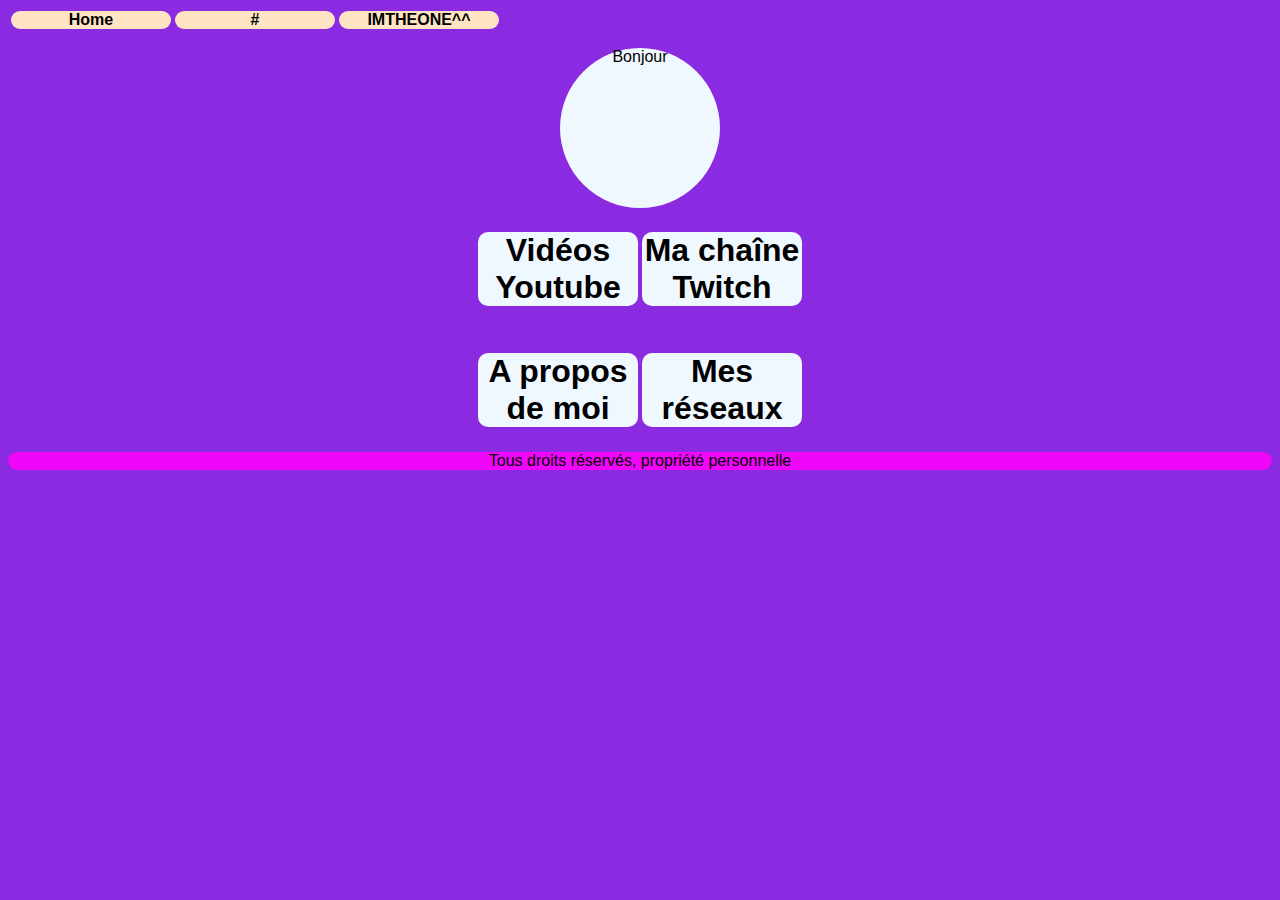
==== index.html @ 06909023 "premier commit" ====
<!DOCTYPE html>
<html lang="fr">
<head>
    <meta charset="UTF-8">
    <meta http-equiv="X-UA-Compatible" content="IE=edge">
    <meta name="viewport" content="width=device-width, initial-scale=1.0">
    <link rel="stylesheet" href="style.css" />
    <title>Document</title>
    <nav>
        <table>
            <tr>
                <td>
                    <a href="index.html">
                        <div class="roundB">
                            Home
                        </div>
                    </a>
                </td>
                <td>
                    <a href="#.html">
                        <div class="roundB">
                            #
                        </div>
                    </a>
                </td>
                <td>
                    <a href="#">
                        <div class="roundB">
                            IMTHEONE^^
                        </div>
                    </a>
                </td>
            </tr>
        </table>
    </nav>
</head>
<body>
    <div class="roundB" id="cercle">
        <p>Bonjour</p> 
    </div>
    <table class="cent">
        <tr>
            <th>
                <div class="roundB">
                    <h1>Vidéos Youtube</h1>
                </div>
            </th>
            <th>
                <div class="roundB">
                    <h1>Ma chaîne Twitch</h1>
                </div>
            </th>
        </tr>
        <tr>
            <td>
                <div class="roundB">
                    <h1>A propos de moi</h1>
                </div>
            </td>
            <td>
                <div class="roundB">
                    <h1>Mes réseaux</h1>
                </div>
            </td>
        </tr>
    </table>
</body>
<footer>
    Tous droits réservés, propriété personnelle
</footer>
</html>
---- style.css ----
/*nav{
    ;
}*/
body{
    background-color: blueviolet;
    font-family: 'Segoe UI', Tahoma, Geneva, Verdana, sans-serif;
}
footer{
    background-color: rgb(240, 6, 248);
    border-radius: 10px;
    text-align: center;

}
a{
    text-decoration: none;
    color: rgb(0, 0, 0);
    font-weight: bolder;
}
nav table tr td a div.roundB{
    background-color: bisque;
}
#cercle{
    width: 10rem;
    height: 10rem;
    border-radius: 5rem;
}
.roundB{
    border-radius: 10px;
    background-color: aliceblue;
    width: 10rem;
    text-align: center;
    margin-left: auto;
    margin-right: auto;
}

.cent{
    margin-left: auto;
    margin-right: auto;
}
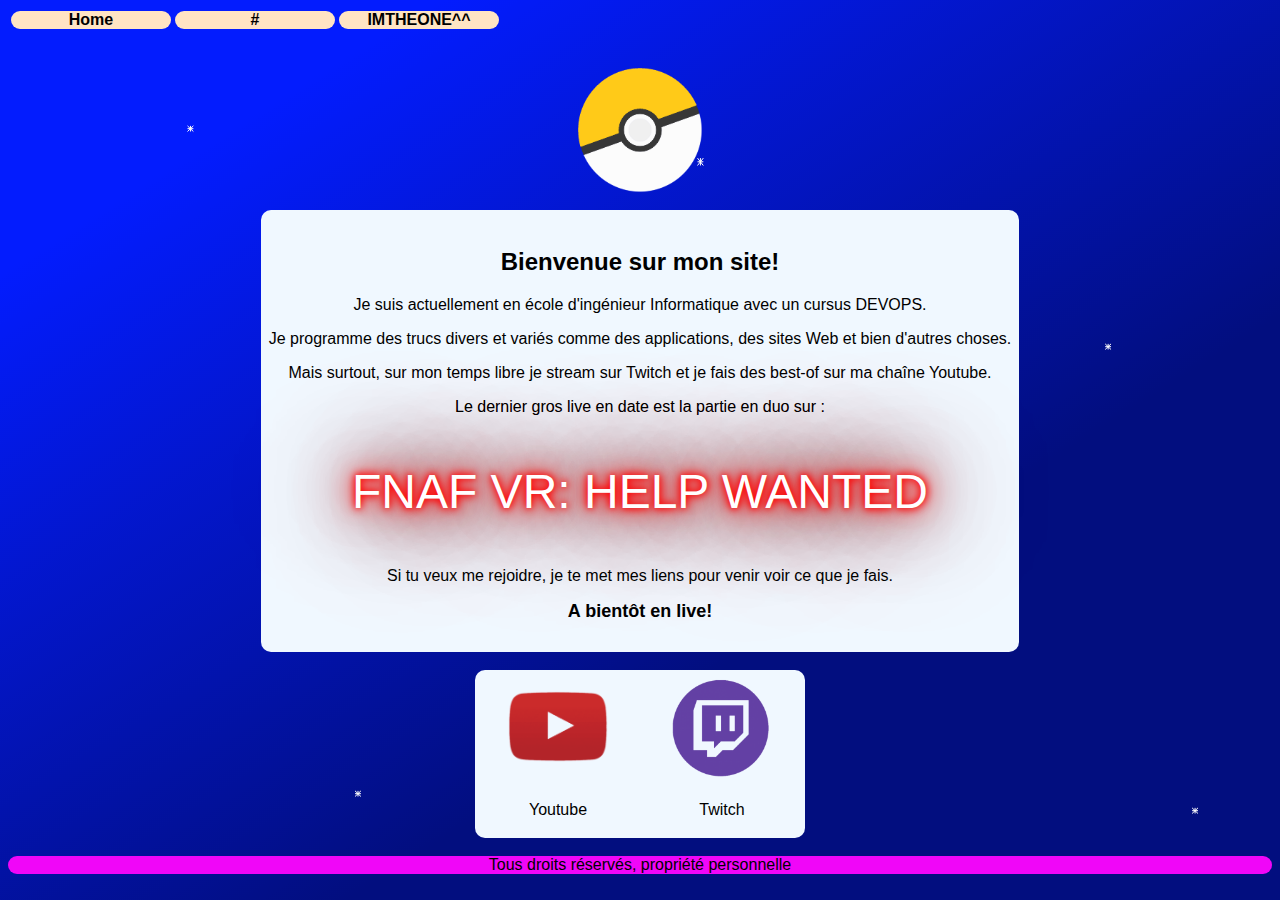
==== commit 8cda0beb: "V2 et animations" ====
--- a/index.html
+++ b/index.html
@@ -11,21 +11,21 @@
             <tr>
                 <td>
                     <a href="index.html">
-                        <div class="roundB">
+                        <div class="roundB slideLA1">
                             Home
                         </div>
                     </a>
                 </td>
                 <td>
                     <a href="#.html">
-                        <div class="roundB">
+                        <div class="roundB slideLA2">
                             #
                         </div>
                     </a>
                 </td>
                 <td>
                     <a href="#">
-                        <div class="roundB">
+                        <div class="roundB slideLA3">
                             IMTHEONE^^
                         </div>
                     </a>
@@ -35,35 +35,54 @@
     </nav>
 </head>
 <body>
-    <div class="roundB" id="cercle">
-        <p>Bonjour</p> 
+    <img src="" alt="">
+    <div class="roundB" style="background-color: transparent;" id="cercle">
+        <img src="img/pokeball.png" class="pkball" alt=""> 
     </div>
-    <table class="cent">
+    <img src="img/spacegengar.png" class="spG" alt="">
+    <div class="roundB" style="width: 60%; max-width: 60rem;">
+        <br>
+        <h2>Bienvenue sur mon site!</h2>
+        <p>Je suis actuellement en école d'ingénieur Informatique avec un cursus DEVOPS.</p>
+        <p>Je programme des trucs divers et variés comme des applications, des sites Web et bien d'autres choses.</p>
+        <p>Mais surtout, sur mon temps libre je stream sur Twitch et je fais des best-of sur ma chaîne Youtube.</p>
+        <p>Le dernier gros live en date est la partie en duo sur :</p>
+
+        <P class="neonText">FNAF VR: HELP WANTED</P>
+        
+        <p>Si tu veux me rejoidre, je te met mes liens pour venir voir ce que je fais.</p>
+        <h1>A bientôt en live!</h1>
+        <br>
+    </div>
+    <br>
+    <table class="cent roundB">
         <tr>
-            <th>
-                <div class="roundB">
-                    <h1>Vidéos Youtube</h1>
-                </div>
-            </th>
-            <th>
-                <div class="roundB">
-                    <h1>Ma chaîne Twitch</h1>
-                </div>
-            </th>
+            <th></th>
+            <th></th>
         </tr>
         <tr>
             <td>
-                <div class="roundB">
-                    <h1>A propos de moi</h1>
+                <div class="roundB" style="background-color: transparent;">
+                    <img class="ic growA" src="img/yt.png" alt="">
                 </div>
             </td>
             <td>
-                <div class="roundB">
-                    <h1>Mes réseaux</h1>
+                <div class="roundB" style="background-color: transparent;">
+                    <img class="ic growA" src="img/tw.png" alt="">
                 </div>
             </td>
         </tr>
+        <tr>
+            <td>
+                <p>Youtube</p>
+            </td>
+            <td>
+                <p>Twitch</p>
+            </td>
+        </tr>
+        
     </table>
+    <br>
 </body>
 <footer>
     Tous droits réservés, propriété personnelle
--- a/style.css
+++ b/style.css
@@ -1,39 +1,141 @@
 /*nav{
     ;
 }*/
-body{
-    background-color: blueviolet;
-    font-family: 'Segoe UI', Tahoma, Geneva, Verdana, sans-serif;
-}
-footer{
-    background-color: rgb(240, 6, 248);
-    border-radius: 10px;
-    text-align: center;
 
-}
-a{
-    text-decoration: none;
-    color: rgb(0, 0, 0);
-    font-weight: bolder;
-}
-nav table tr td a div.roundB{
-    background-color: bisque;
-}
-#cercle{
-    width: 10rem;
-    height: 10rem;
-    border-radius: 5rem;
-}
-.roundB{
-    border-radius: 10px;
-    background-color: aliceblue;
-    width: 10rem;
-    text-align: center;
-    margin-left: auto;
-    margin-right: auto;
+body {
+  background-image: url("img/bck.png");
+  font-family: "Segoe UI", Tahoma, Geneva, Verdana, sans-serif;
 }
 
-.cent{
-    margin-left: auto;
-    margin-right: auto;
-}+footer {
+  background-color: rgb(240, 6, 248);
+  border-radius: 10px;
+  text-align: center;
+}
+
+@keyframes growing {
+  from {
+    width: 0%;
+  }
+
+  to {
+    width: 100px;
+  }
+}
+
+.growA {
+  animation-duration: 1.5s;
+  animation-name: growing;
+  animation-iteration-count: 1;
+}
+
+@keyframes slideleft {
+  from {
+    margin-left: 1000%;
+    visibility: hidden;
+  }
+
+  to {
+    margin-left: 0%;
+  }
+}
+
+.slideLA1 {
+  animation-duration: 0.5s;
+  animation-name: slideleft;
+  animation-iteration-count: 1;
+}
+
+.slideLA2 {
+  animation-duration: 1s;
+  animation-name: slideleft;
+  animation-iteration-count: 1;
+}
+
+.slideLA3 {
+  animation-duration: 1.5s;
+  animation-name: slideleft;
+  animation-iteration-count: 1;
+}
+
+a {
+  text-decoration: none;
+  color: rgb(0, 0, 0);
+  font-weight: bolder;
+}
+nav table tr td a div.roundB {
+  background-color: bisque;
+}
+#cercle {
+  width: 10rem;
+  height: 10rem;
+  border-radius: 5rem;
+}
+.roundB {
+  border-radius: 10px;
+  background-color: aliceblue;
+  width: 10rem;
+  text-align: center;
+  margin-left: auto;
+  margin-right: auto;
+}
+
+@-webkit-keyframes pkbrotate {
+  from {
+    transform: rotate(0deg);
+  }
+
+  to {
+    transform: rotate(360deg);
+  }
+}
+
+.pkball {
+  width: 100%;
+  margin-left: auto;
+  margin-right: auto;
+  animation-duration: 5s;
+  -webkit-animation: pkbrotate 10s infinite linear;
+}
+
+@keyframes spG0G {
+  from {
+    transform: rotate(0deg);
+    margin-left: 100%;
+    visibility: visible;
+  }
+
+  to {
+    transform: rotate(360deg);
+    margin-left: -100%;
+  }
+}
+
+.spG {
+  position: absolute;
+  animation-name: spG0G;
+  animation-duration: 20s;
+  width: 10rem;
+  animation-iteration-count: 1;
+  visibility: hidden;
+}
+
+.cent {
+  margin-left: auto;
+  margin-right: auto;
+}
+h1 {
+  font-size: large;
+}
+.ic {
+  width: 100px;
+}
+
+/*typo fnaf*/
+.neonText {
+  color: #fff;
+  font-size: 3rem;
+  text-shadow: 0 0 7px rgb(255, 0, 0), 0 0 10px rgb(255, 0, 0),
+    0 0 21px rgb(255, 0, 0), 0 0 42px rgb(255, 0, 0), 0 0 82px rgb(0, 0, 0),
+    0 0 92px rgb(255, 0, 0), 0 0 102px rgb(0, 0, 0), 0 0 151px rgb(255, 0, 0);
+}
